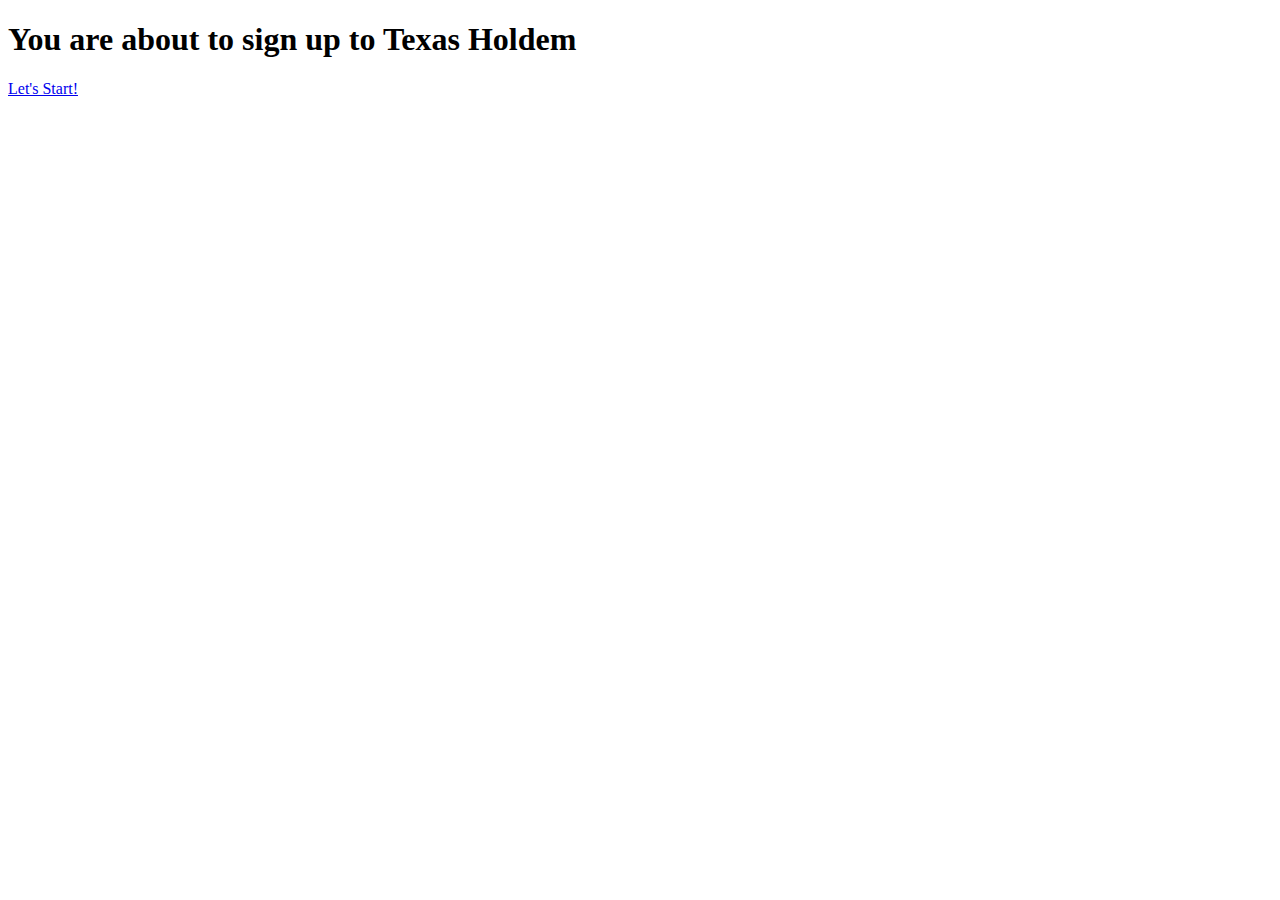
==== out/artifacts/TexasWebApp/index.html @ 0e5216e5 "Fixing loggin" ====
<!DOCTYPE html>
<html lang="en">
<head>
    <meta http-equiv="Content-Type" content="text/html; charset=UTF-8">
    <title>Texas Holdem</title>
</head>
<body>
    <body style="...">
    <h1>You are about to sign up to Texas Holdem</h1>
    <a href="pages/signup/signup.html" class="btn btn-info btn-lg active" role="button">Let's Start!</a>
    </body>
</body>

</html>
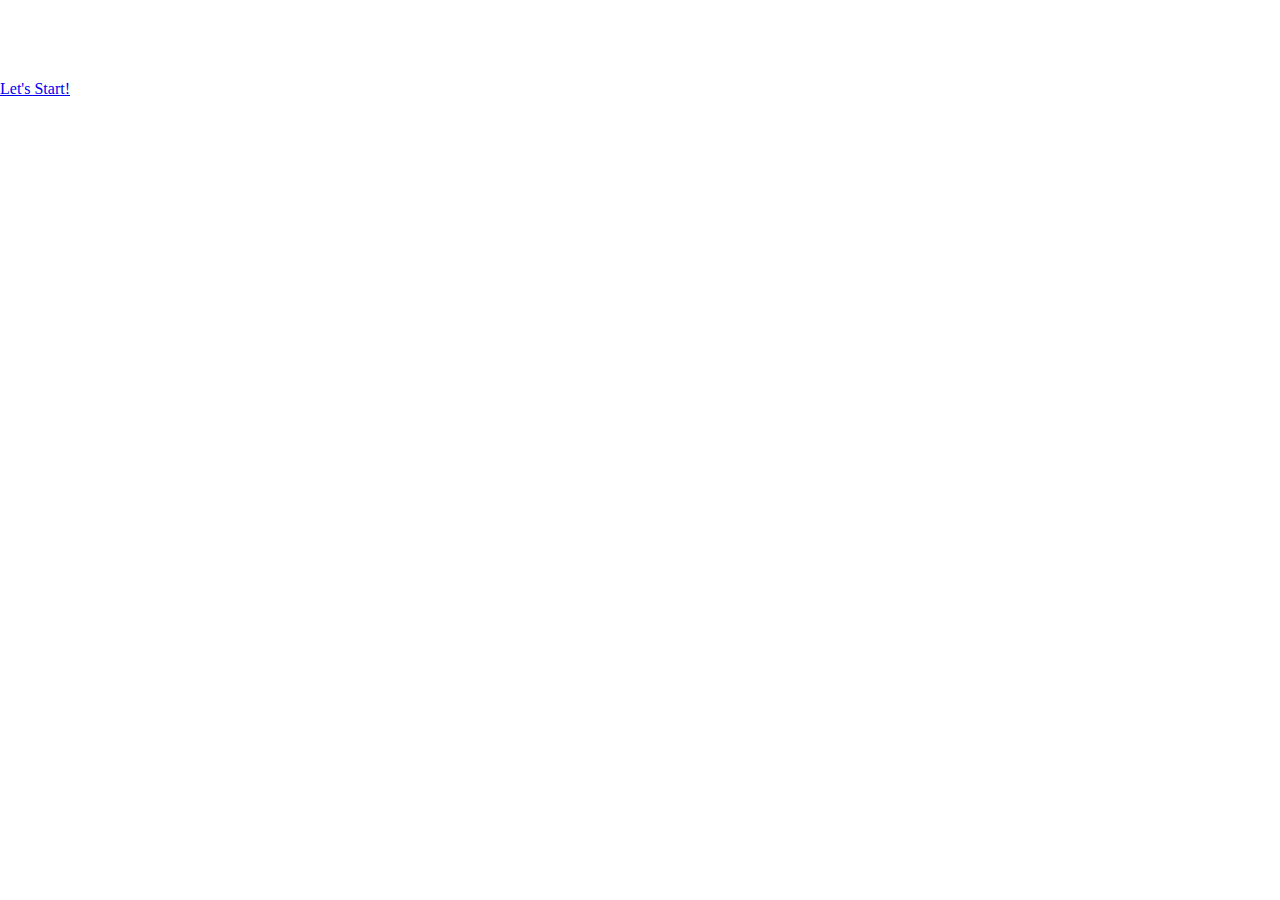
==== commit 67ad8e3f: "bug fixes" ====
--- a/out/artifacts/TexasWebApp/index.html
+++ b/out/artifacts/TexasWebApp/index.html
@@ -2,6 +2,8 @@
 <html lang="en">
 <head>
     <meta http-equiv="Content-Type" content="text/html; charset=UTF-8">
+    <link rel="stylesheet" type="text/css" href="index.css">
+
     <title>Texas Holdem</title>
 </head>
 <body>
--- a/out/artifacts/TexasWebApp/index.css
+++ b/out/artifacts/TexasWebApp/index.css
@@ -0,0 +1,9 @@
+@import url('https://fonts.googleapis.com/css?family=Merriweather|Noto+Sans');
+body{
+    background: url('https://images4.alphacoders.com/418/thumb-1920-41814.jpg');
+    background-size: cover;
+    font-family: 'Merriweather|Noto+Sans';
+    margin: 0;
+    min-width: 400px;
+    color: #fff;
+}